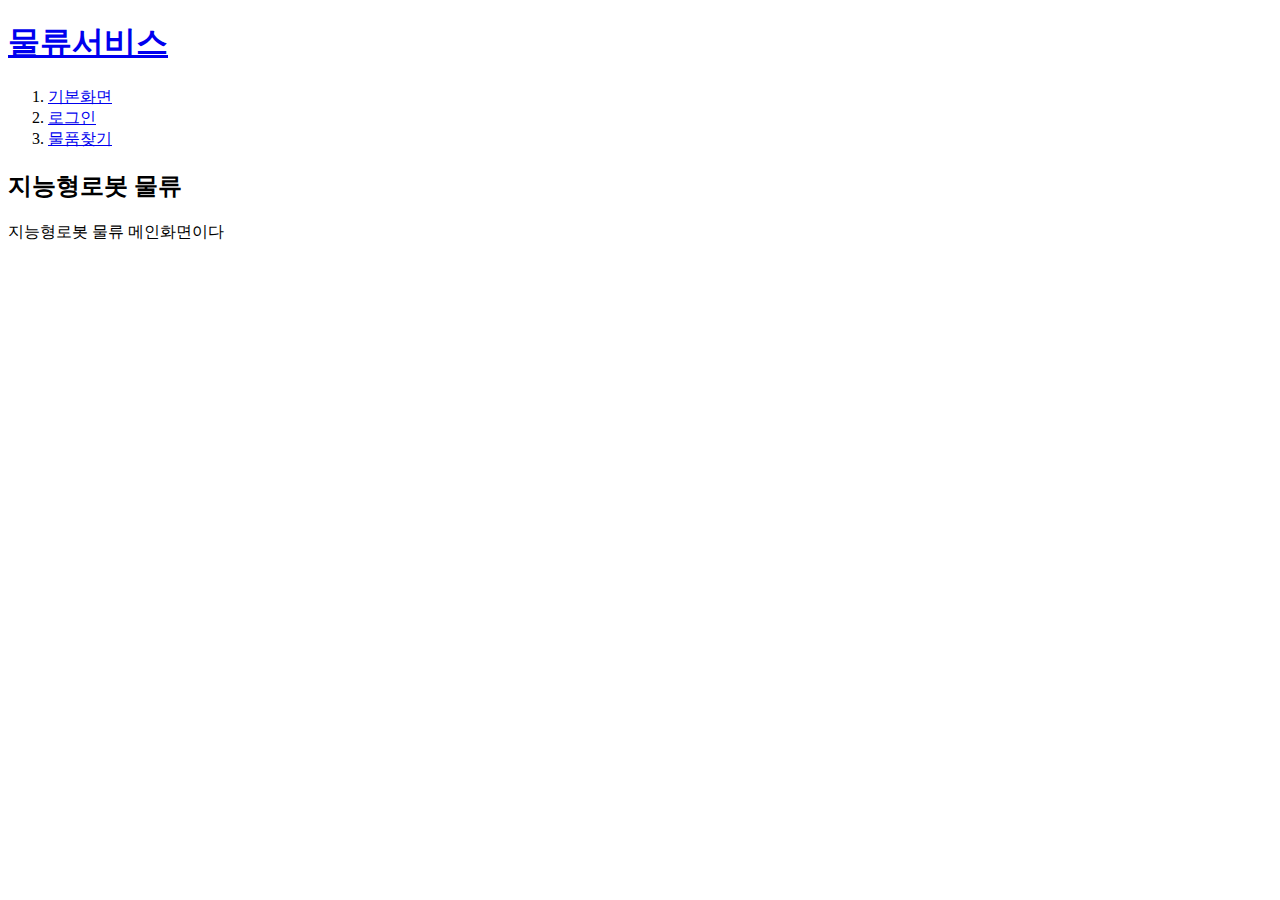
==== index.html @ c5a520a9 "수정" ====
<!doctype html>
<html>
<head>
  <title>지능형로봇 물류 메인</title>
  <meta charset="utf-8">
</head>
<body>
  <h1><a href="index.html">물류서비스</a></h1>
  <ol>
    <li><a href="1.html">기본화면</a></li>
    <li><a href="2.html">로그인</a></li>
    <li><a href="3.html">물품찾기<a></li>
  </ol>
  <h2>지능형로봇 물류</h2>
  <p>
    지능형로봇 물류 메인화면이다
  </p>
</body>
</html>
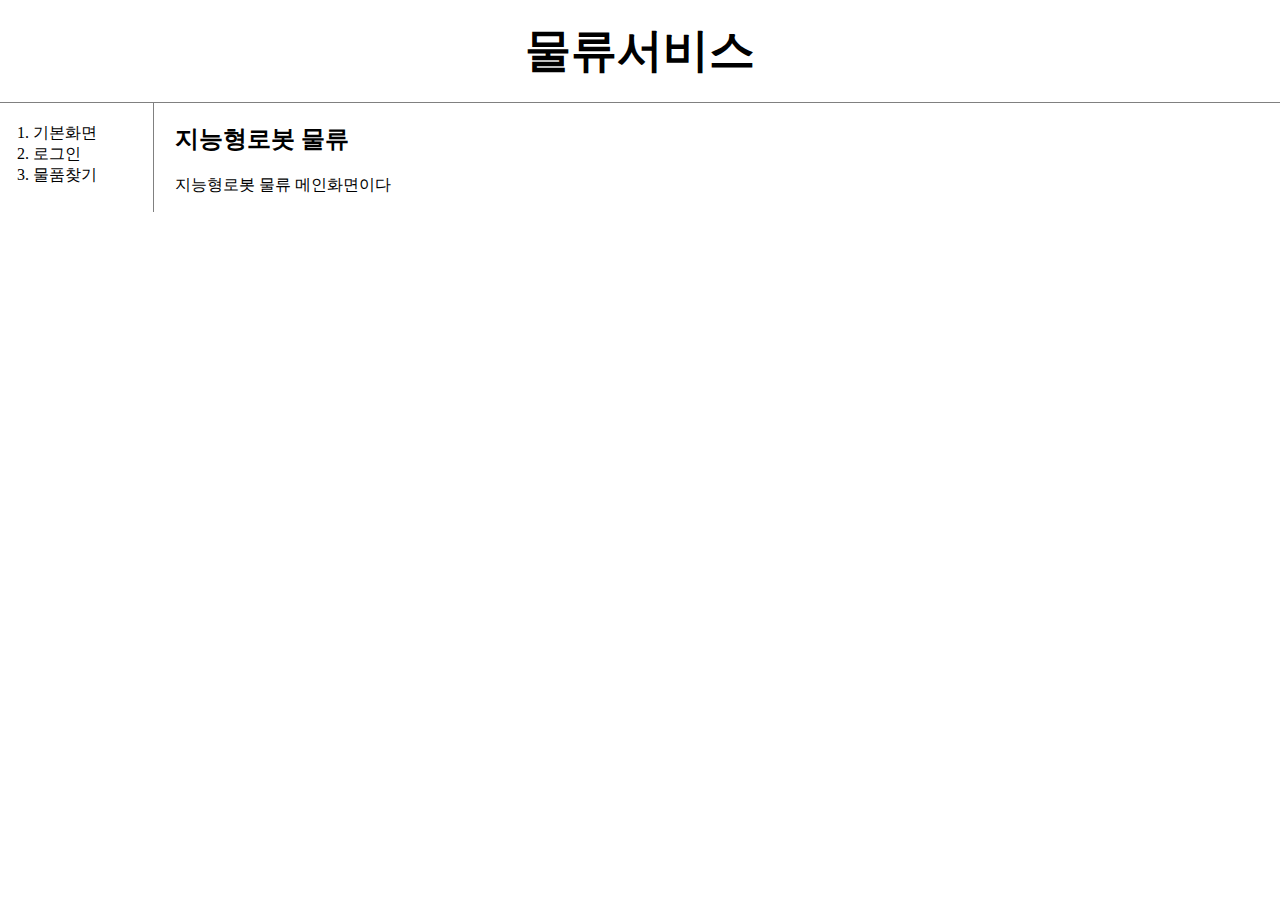
==== commit 8718a957: "CSS까지의 공부" ====
--- a/index.html
+++ b/index.html
@@ -3,17 +3,22 @@
 <head>
   <title>지능형로봇 물류 메인</title>
   <meta charset="utf-8">
+  <link rel="stylesheet" href="style.css">
 </head>
 <body>
   <h1><a href="index.html">물류서비스</a></h1>
-  <ol>
-    <li><a href="1.html">기본화면</a></li>
-    <li><a href="2.html">로그인</a></li>
-    <li><a href="3.html">물품찾기<a></li>
-  </ol>
-  <h2>지능형로봇 물류</h2>
-  <p>
-    지능형로봇 물류 메인화면이다
-  </p>
+  <div id="grid">
+    <ol>
+      <li><a href="1.html">기본화면</a></li>
+      <li><a href="2.html">로그인</a></li>
+      <li><a href="3.html">물품찾기<a></li>
+    </ol>
+    <div id="article">
+      <h2>지능형로봇 물류</h2>
+      <p>
+        지능형로봇 물류 메인화면이다
+      </p>
+    </div>
+  </div>
 </body>
 </html>
--- a/style.css
+++ b/style.css
@@ -0,0 +1,41 @@
+body{
+  margin: 0;
+}
+a {
+  color: black;
+  text-decoration: none;
+}
+h1 {
+  font-size: 46px;
+  text-align: center;
+  border-bottom: 1px solid gray;
+  margin: 0;
+  padding: 20px;
+}
+ol{
+  border-right: 1px solid gray;
+  width: 100px;
+  margin: 0;
+  padding: 20px;
+}
+#grid{
+  display: grid;
+  grid-template-columns: 150px 1fr;
+}
+#grid ol{
+  padding-left: 33px;
+}
+#grid #article{
+  padding-left: 25px;
+}
+@media(max-width: 800px){
+  #grid{
+    display: block;
+  }
+  ol{
+    border-right: none;
+  }
+  h1{
+    border-bottom: none;
+  }
+}
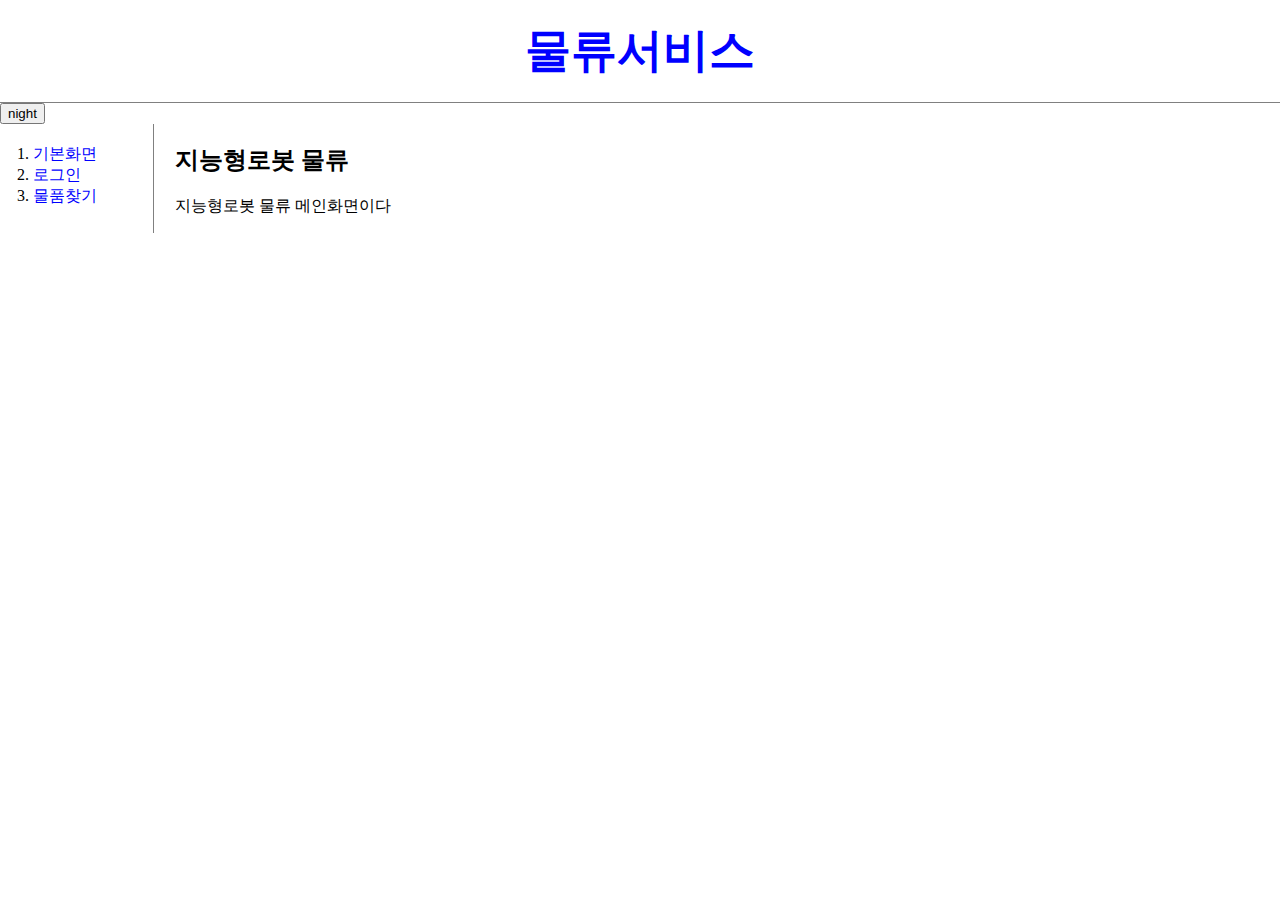
==== commit a774b31c: "JavaScript까지 공부" ====
--- a/index.html
+++ b/index.html
@@ -4,14 +4,19 @@
   <title>지능형로봇 물류 메인</title>
   <meta charset="utf-8">
   <link rel="stylesheet" href="style.css">
+  <script src="https://ajax.googleapis.com/ajax/libs/jquery/3.6.0/jquery.min.js"></script>
+  <script src="colors.js"></script>
 </head>
 <body>
   <h1><a href="index.html">물류서비스</a></h1>
+  <input type="button" value="night" onclick="
+    nightDayHandler(this);
+  ">
   <div id="grid">
     <ol>
       <li><a href="1.html">기본화면</a></li>
       <li><a href="2.html">로그인</a></li>
-      <li><a href="3.html">물품찾기<a></li>
+      <li><a href="3.html">물품찾기</a></li>
     </ol>
     <div id="article">
       <h2>지능형로봇 물류</h2>
--- a/style.css
+++ b/style.css
@@ -2,7 +2,7 @@
   margin: 0;
 }
 a {
-  color: black;
+  color: blue;
   text-decoration: none;
 }
 h1 {
